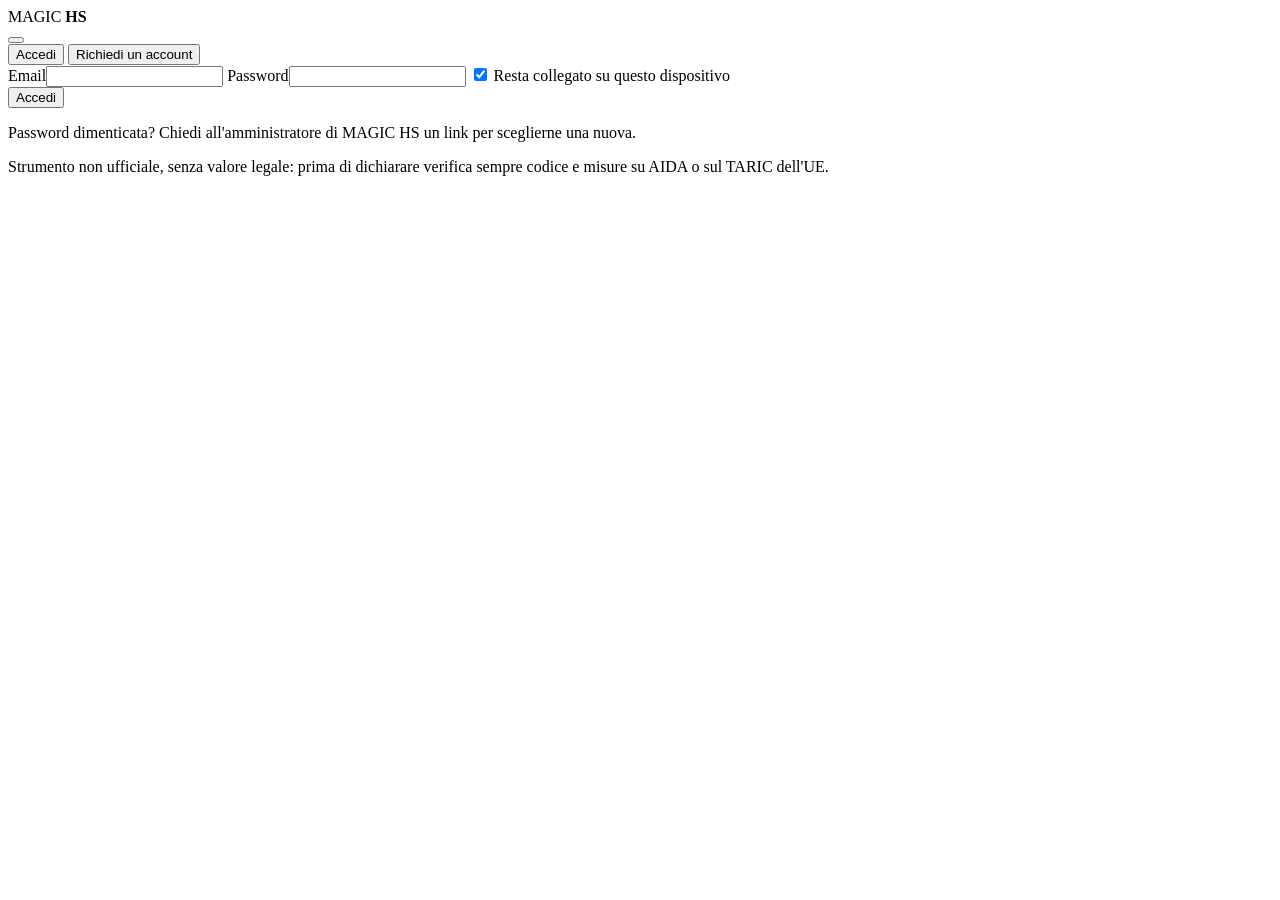
==== taric/static/accedi.html @ 8a992fa0 "Aspetto: disegni interi sul telefono, tema e animazioni rifiniti - Disegni: la scena larga (1200x170" ====
<!DOCTYPE html>
<html lang="it">
<head>
<meta charset="utf-8">
<meta name="viewport" content="width=device-width, initial-scale=1, viewport-fit=cover">
<meta name="color-scheme" content="light dark">
<meta name="robots" content="noindex">
<title>Accedi · MAGIC HS</title>
<link rel="stylesheet" href="/static/css/app.css">
<link rel="manifest" href="/manifest.webmanifest">
<link rel="icon" href="/static/icons/icona.svg" type="image/svg+xml">
<link rel="apple-touch-icon" href="/static/icons/apple-touch-icon.png">
<meta name="theme-color" content="#e1e6eb">
</head>
<body class="accesso" data-pagina="accedi">
<div class="page">
  <header class="barra">
    <span class="logo" data-marchio><span>MAGIC <b>HS</b></span></span>
    <div class="lato"><button class="tasto-ico" type="button" id="tema" aria-label="Cambia tema"></button></div>
  </header>
  <main>
    <div class="foglio"><div class="box">
      <div class="scena" data-scena="vivo"></div>
      <div class="sotto" role="tablist">
        <button class="btn sm" type="button" data-a="accedi" aria-current="page">Accedi</button>
        <button class="btn sm" type="button" data-a="richiedi">Richiedi un account</button>
      </div>

      <form class="modulo" id="accedi" novalidate>
        <label>Email<input class="campo" type="email" name="email" autocomplete="username" required></label>
        <label>Password<input class="campo" type="password" name="password" autocomplete="current-password" required></label>
        <label class="spunta"><input type="checkbox" name="ricordami" checked> Resta collegato su questo dispositivo</label>
        <div class="fila"><button class="btn pri" type="submit">Accedi</button></div>
        <p class="nota">Password dimenticata? Chiedi all'amministratore di MAGIC HS un link per sceglierne una nuova.</p>
      </form>

      <form class="modulo" id="richiedi" novalidate hidden>
        <p class="nota" id="richiedi-nota">L'amministratore riceve la richiesta: quando la approva puoi accedere con la tua email e la password scelta qui.</p>
        <div class="due">
          <label>Nome e cognome<input class="campo" name="nome" autocomplete="name" required minlength="2" maxlength="100"></label>
          <label>Azienda o ufficio<input class="campo" name="azienda" autocomplete="organization" maxlength="150"></label>
        </div>
        <label>Email<input class="campo" type="email" name="email" autocomplete="email" required></label>
        <label>Password (almeno 10 caratteri)<input class="campo" type="password" name="password" autocomplete="new-password" required minlength="10"></label>
        <label>Messaggio per l'amministratore (facoltativo)<textarea class="campo" name="richiesta" rows="2" maxlength="1000" placeholder="Per esempio il tuo reparto"></textarea></label>
        <label class="trappola" aria-hidden="true">Sito web<input name="sito_web" tabindex="-1" autocomplete="off"></label>
        <div class="fila"><button class="btn pri" type="submit">Invia la richiesta</button></div>
      </form>
      <div id="esito" role="alert"></div>
    </div></div>
  </main>
  <footer class="piede"><p>Strumento non ufficiale, senza valore legale: prima di dichiarare verifica sempre codice e misure su AIDA o sul TARIC dell'UE.</p></footer>
</div>
<script src="/static/js/icone.js"></script>
<script src="/static/js/disegni.js"></script>
<script src="/static/js/comune.js"></script>
<script src="/static/js/accesso.js"></script>
</body>
</html>
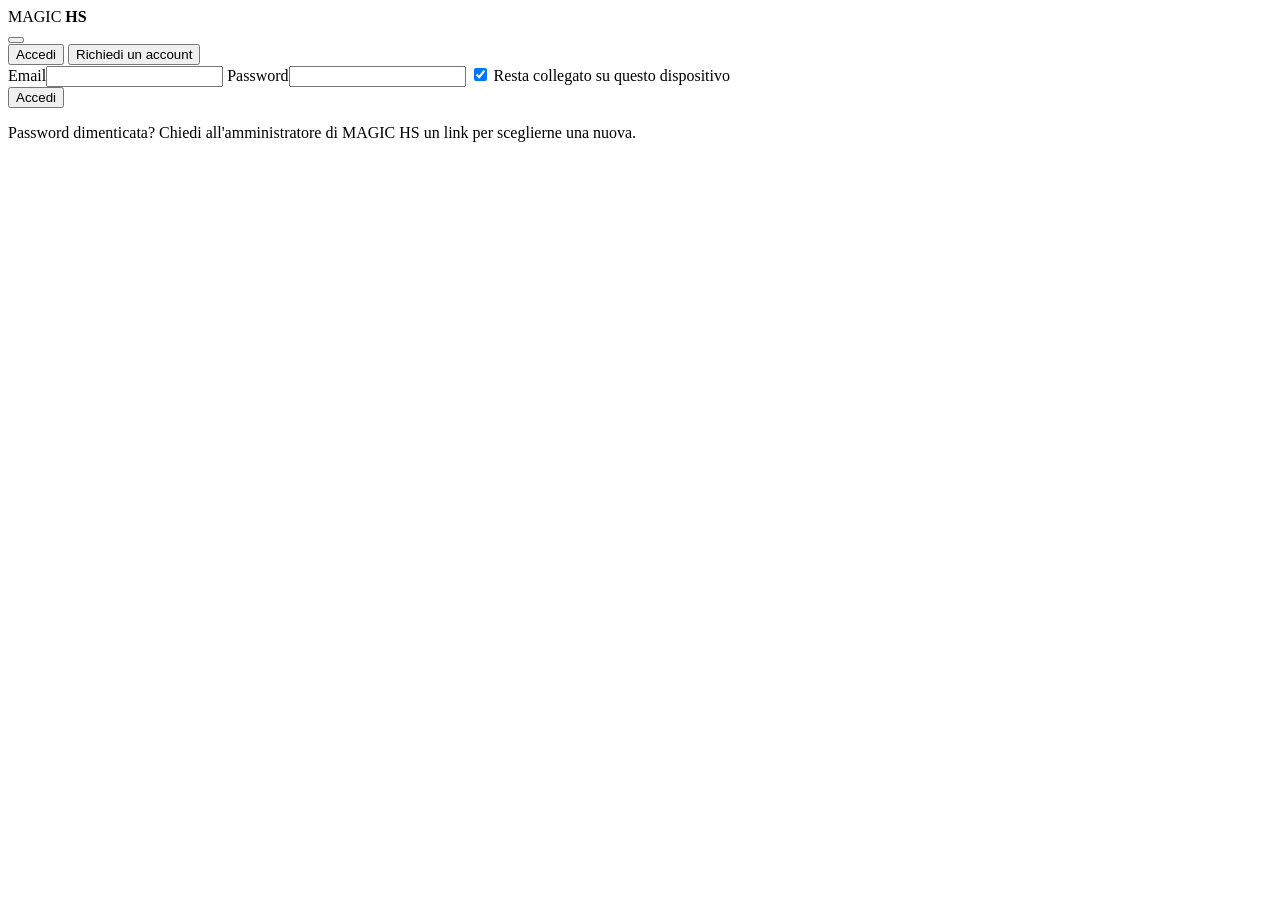
==== commit 13d3a94c: "Tolte le scritte su strumento non ufficiale e senza valore legale - Piè di pagina: nella prima pagin" ====
--- a/taric/static/accedi.html
+++ b/taric/static/accedi.html
@@ -7,6 +7,7 @@
 <meta name="robots" content="noindex">
 <title>Accedi · MAGIC HS</title>
 <link rel="stylesheet" href="/static/css/app.css">
+<script src="/static/js/calendario.js"></script>
 <link rel="manifest" href="/manifest.webmanifest">
 <link rel="icon" href="/static/icons/icona.svg" type="image/svg+xml">
 <link rel="apple-touch-icon" href="/static/icons/apple-touch-icon.png">
@@ -21,6 +22,7 @@
   <main>
     <div class="foglio"><div class="box">
       <div class="scena" data-scena="vivo"></div>
+      <span class="auguri" data-auguri hidden></span>
       <div class="sotto" role="tablist">
         <button class="btn sm" type="button" data-a="accedi" aria-current="page">Accedi</button>
         <button class="btn sm" type="button" data-a="richiedi">Richiedi un account</button>
@@ -49,10 +51,11 @@
       <div id="esito" role="alert"></div>
     </div></div>
   </main>
-  <footer class="piede"><p>Strumento non ufficiale, senza valore legale: prima di dichiarare verifica sempre codice e misure su AIDA o sul TARIC dell'UE.</p></footer>
 </div>
 <script src="/static/js/icone.js"></script>
 <script src="/static/js/disegni.js"></script>
+<script src="/static/js/porto.js"></script>
+<script src="/static/js/gioco.js"></script>
 <script src="/static/js/comune.js"></script>
 <script src="/static/js/accesso.js"></script>
 </body>
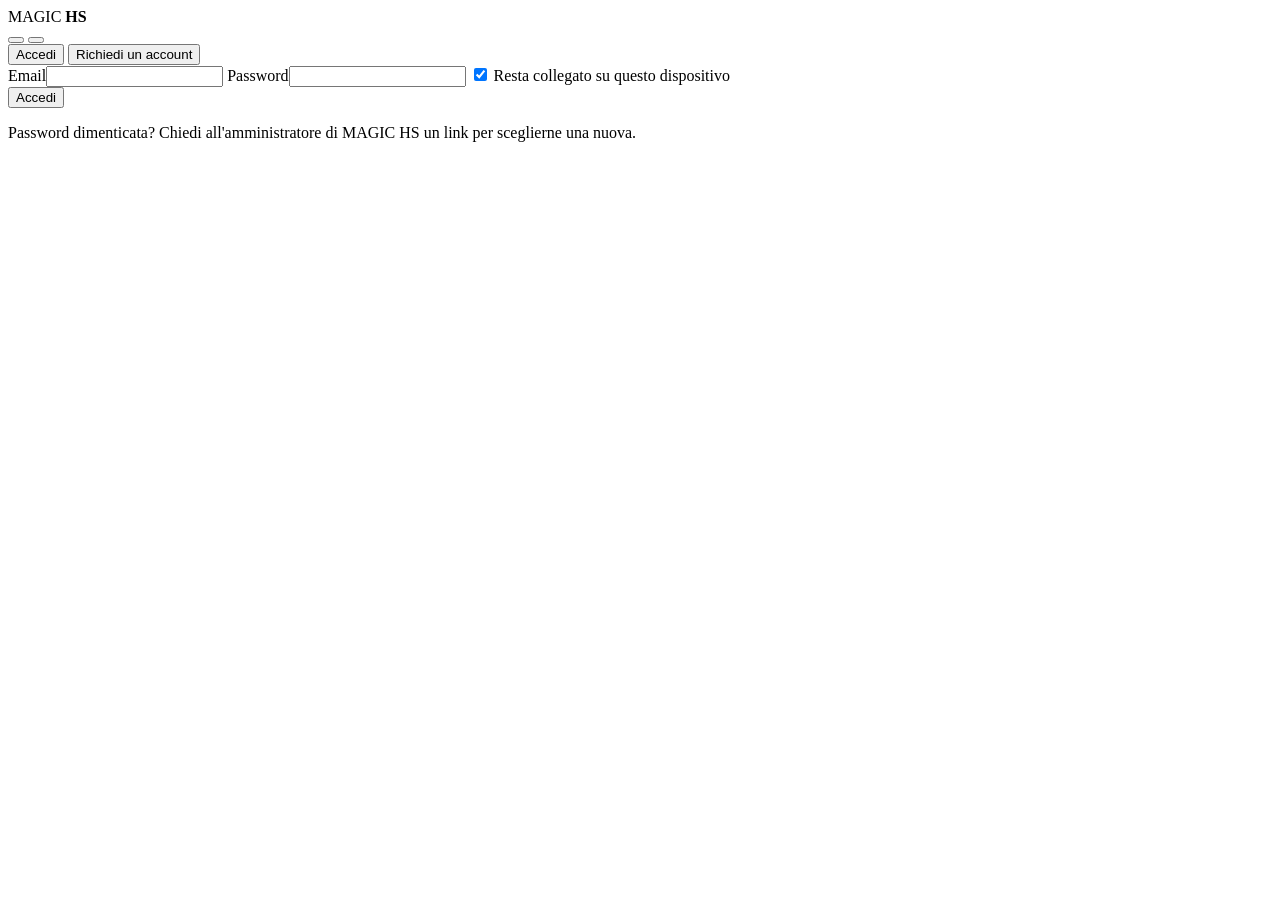
==== commit 03a9b98c: "Aziende in Gestione, «Disconnetti» e Marino nella pagina d'accesso - Aziende: le persone con la stes" ====
--- a/taric/static/accedi.html
+++ b/taric/static/accedi.html
@@ -17,13 +17,14 @@
 <div class="page">
   <header class="barra">
     <span class="logo" data-marchio><span>MAGIC <b>HS</b></span></span>
-    <div class="lato"><button class="tasto-ico" type="button" id="tema" aria-label="Cambia tema"></button></div>
+    <div class="lato"><button class="tasto-ico" type="button" id="aiuto" aria-label="Marino il gabbiano ti presenta MAGIC HS" title="Cos'è MAGIC HS (tasto ?)" data-ico="domanda"></button>
+      <button class="tasto-ico" type="button" id="tema" aria-label="Cambia tema"></button></div>
   </header>
   <main>
     <div class="foglio"><div class="box">
       <div class="scena" data-scena="vivo"></div>
       <span class="auguri" data-auguri hidden></span>
-      <div class="sotto" role="tablist">
+      <div class="sotto" role="group" aria-label="Accesso o richiesta di account">
         <button class="btn sm" type="button" data-a="accedi" aria-current="page">Accedi</button>
         <button class="btn sm" type="button" data-a="richiedi">Richiedi un account</button>
       </div>
@@ -58,5 +59,6 @@
 <script src="/static/js/gioco.js"></script>
 <script src="/static/js/comune.js"></script>
 <script src="/static/js/accesso.js"></script>
+<script src="/static/js/aiuto.js"></script>
 </body>
 </html>
